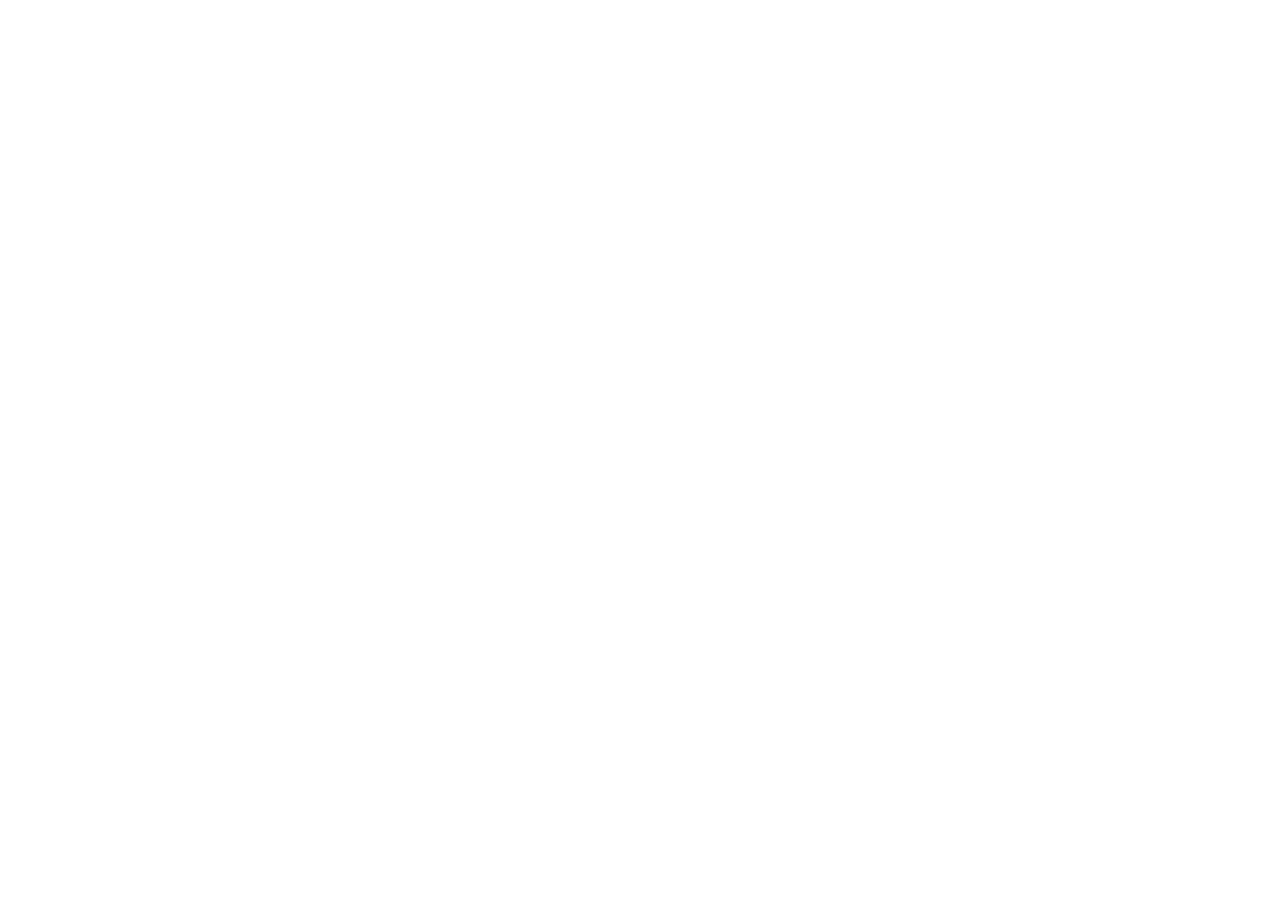
==== index.html @ 82d4a658 "Project created" ====
<!DOCTYPE html>
<html lang="pt-br">
<head>
    <meta charset="UTF-8">
    <meta http-equiv="X-UA-Compatibe" content="IE=edge">
    <meta name="viewport" content="width=device-width, initial-scale=1.0">
    <title>Document</title>
</head>
<body>
    
</body>
</html>
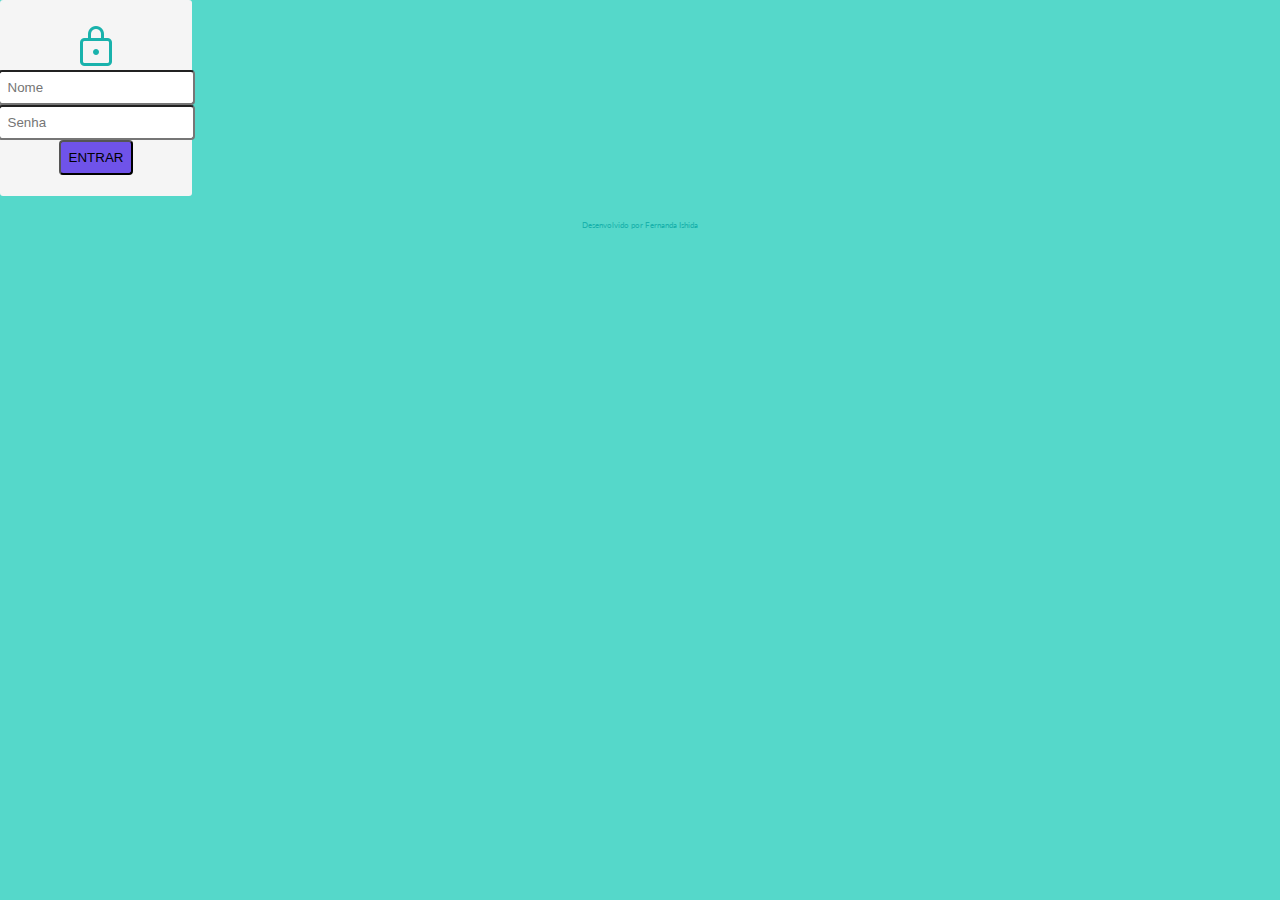
==== commit f0ffe76a: "Starting index, style and assets" ====
--- a/index.html
+++ b/index.html
@@ -4,9 +4,23 @@
     <meta charset="UTF-8">
     <meta http-equiv="X-UA-Compatibe" content="IE=edge">
     <meta name="viewport" content="width=device-width, initial-scale=1.0">
-    <title>Document</title>
+    <title>Login</title>
+    <link rel="stylesheet" href="./styles/style.css">
 </head>
 <body>
-    
+    <header>  
+    </header>
+    <main class="apresentacao__login">
+        <div>
+            <img class="apresentacao__imagem" src="./assets/lock.png" alt="Icone de cadeado">
+            <input class="apresentacao__input" type="text" placeholder="Nome">
+            <input class="apresentacao__input" type="password" placeholder="Senha">
+            <button class="apresentacao__login__botao">ENTRAR</button>  
+        </div>           
+    </main>
+    <footer class="rodape">
+        <p>Desenvolvido por Fernanda Ishida</p>
+    </footer>   
 </body>
-</html>+</html>
+
--- a/styles/style.css
+++ b/styles/style.css
@@ -0,0 +1,71 @@
+@import url('https://fonts.googleapis.com/css2?family=Lato:ital,wght@0,100;0,300;0,400;0,700;0,900;1,100;1,300;1,400;1,700;1,900&display=swap');
+
+:root {
+    --cor-primaria: #55D8CA;
+    --cor-secundaria: #19B2AC;
+    --cor-terciaria: #D50000;
+    --cor-botao: #6F53E9;
+
+    --font-primaria: "Lato", sans-serif;
+} 
+
+* {
+    margin: 0;
+    padding: 0; 
+}
+body {
+    box-sizing: border-box;
+    background-color: var(--cor-primaria);
+    color: var(--cor-secundaria);
+}
+
+.apresentacao__login {
+    background-color: whitesmoke;
+    display: flex;
+    justify-content: center;
+    width: 15%; 
+    text-align: center;
+    border-radius: 3px;
+    font-size: 1.5rem;
+    font-weight: 600;
+    padding: 21.5px 0px;
+    text-decoration: none;
+    color: var(--cor-secundaria);
+    font-family: var(--font-primaria);
+}
+
+.apresentacao__imagem {
+    display: flex;
+    margin: 0 auto;
+    gap: 30px;
+}
+
+.apresentacao__input {
+    display: flex;
+    flex-direction: column;
+    justify-content: space-between;
+    align-items: center;
+    text-align: left;
+    padding: 8px;
+    border-radius: 4px;
+    gap: 30px;
+}
+
+.apresentacao__login__botao {
+    background-color: var(--cor-botao);
+    display: block;
+    margin: 0 auto; 
+    padding: 8px;
+    border-radius: 4px;
+    gap: 30px;
+}
+
+.rodape {
+        padding: 24px;
+        color: var(--cor-secundaria);
+        background-color: var(--cor-primaria);
+        text-align: center;
+        font-family: var(--font-primaria);
+        font-size: 0.5rem;
+        font-weight: 400;
+}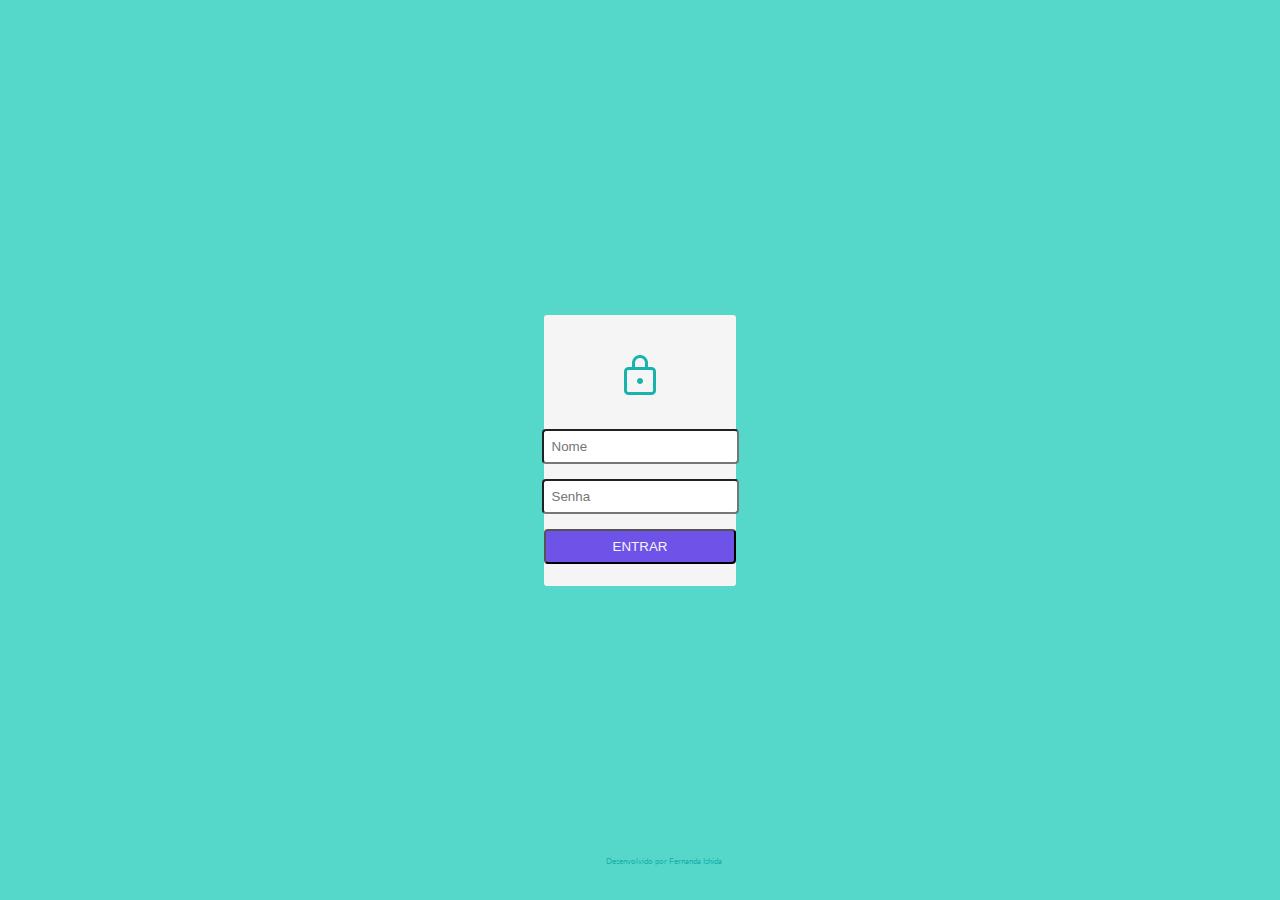
==== commit 6075e52f: "email.html and styleMail.css" ====
--- a/index.html
+++ b/index.html
@@ -8,14 +8,18 @@
     <link rel="stylesheet" href="./styles/style.css">
 </head>
 <body>
-    <header>  
-    </header>
-    <main class="apresentacao__login">
+    <main class="login">
         <div>
-            <img class="apresentacao__imagem" src="./assets/lock.png" alt="Icone de cadeado">
-            <input class="apresentacao__input" type="text" placeholder="Nome">
-            <input class="apresentacao__input" type="password" placeholder="Senha">
-            <button class="apresentacao__login__botao">ENTRAR</button>  
+            <img class="login__imagem" src="./assets/lock.png" alt="Icone de cadeado">
+            <input class="login__input" type="text" placeholder="Nome">
+            <input class="login__input" type="password" placeholder="Senha">
+            <button id="loginButton" class="login__botao">ENTRAR</button>
+                <script type="text/javascript">
+                    document.getElementById("loginButton").onclick = function() {
+                    location.href = "email.html";
+                    }
+                </script>
+            
         </div>           
     </main>
     <footer class="rodape">
--- a/styles/style.css
+++ b/styles/style.css
@@ -4,6 +4,7 @@
     --cor-primaria: #55D8CA;
     --cor-secundaria: #19B2AC;
     --cor-terciaria: #D50000;
+    --cor-quaternaria: #f5f5f5;
     --cor-botao: #6F53E9;
 
     --font-primaria: "Lato", sans-serif;
@@ -17,55 +18,64 @@
     box-sizing: border-box;
     background-color: var(--cor-primaria);
     color: var(--cor-secundaria);
+    display: flex;
+    min-height: 100vh;
+    overflow: auto;
 }
 
-.apresentacao__login {
-    background-color: whitesmoke;
+.login {
+    background-color: var(--cor-quaternaria);
+    margin: auto;
     display: flex;
+    align-items: center;
     justify-content: center;
-    width: 15%; 
+    width: 15%;
     text-align: center;
     border-radius: 3px;
-    font-size: 1.5rem;
     font-weight: 600;
-    padding: 21.5px 0px;
+    padding: 21.5008px 0px;
     text-decoration: none;
     color: var(--cor-secundaria);
     font-family: var(--font-primaria);
+    
 }
 
-.apresentacao__imagem {
+.login__imagem {
     display: flex;
     margin: 0 auto;
-    gap: 30px;
+    padding: 15px;
 }
 
-.apresentacao__input {
+.login__input {
     display: flex;
     flex-direction: column;
-    justify-content: space-between;
-    align-items: center;
+    justify-content: center;
+    margin: 15px auto;
     text-align: left;
     padding: 8px;
-    border-radius: 4px;
-    gap: 30px;
+    border-radius: 4px; 
 }
 
-.apresentacao__login__botao {
+.login__botao {
+    /*como deixar tamanho igual aos imputs de forma mais dinamica?*/
     background-color: var(--cor-botao);
+    color: var(--cor-quaternaria);
     display: block;
     margin: 0 auto; 
-    padding: 8px;
+    padding: 8px 34%;
     border-radius: 4px;
-    gap: 30px;
 }
 
 .rodape {
-        padding: 24px;
-        color: var(--cor-secundaria);
-        background-color: var(--cor-primaria);
-        text-align: center;
-        font-family: var(--font-primaria);
-        font-size: 0.5rem;
-        font-weight: 400;
+    position: absolute;
+    bottom: 0;
+    height: 20px;
+    width: 100%;
+    padding: 24px;
+    color: var(--cor-secundaria);
+    background-color: var(--cor-primaria);
+    text-align: center;
+    font-family: var(--font-primaria);
+    font-size: 0.5rem;
+    font-weight: 400;
 }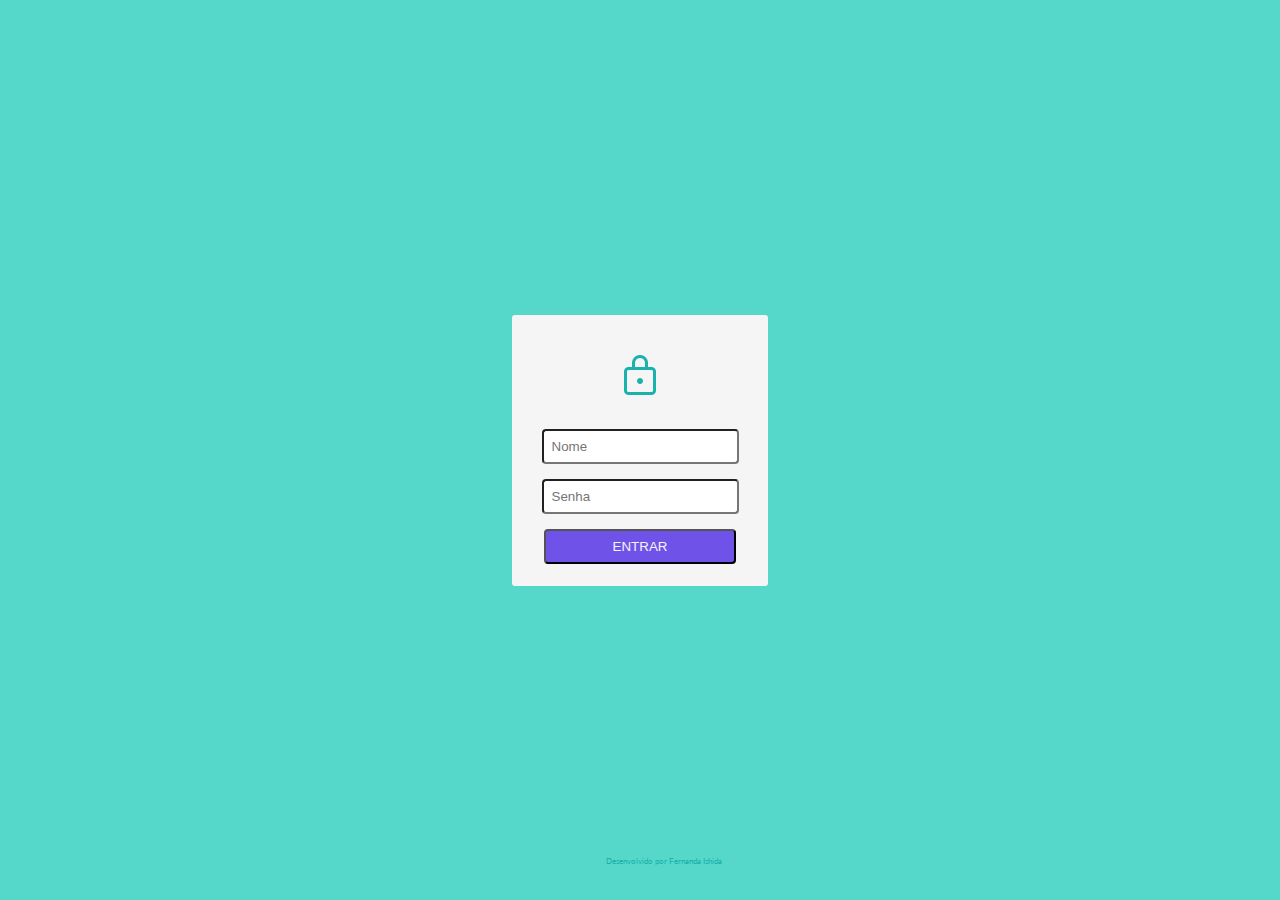
==== commit acc8a023: "Delete emails" ====
--- a/index.html
+++ b/index.html
@@ -11,20 +11,28 @@
     <main class="login">
         <div>
             <img class="login__imagem" src="./assets/lock.png" alt="Icone de cadeado">
-            <input class="login__input" type="text" placeholder="Nome">
-            <input class="login__input" type="password" placeholder="Senha">
-            <button id="loginButton" class="login__botao">ENTRAR</button>
-                <script type="text/javascript">
-                    document.getElementById("loginButton").onclick = function() {
-                    location.href = "email.html";
-                    }
-                </script>
-            
-        </div>           
+            <input class="login__input" id="login" type="text" placeholder="Nome">
+            <input class="login__input" id="senha" type="password" placeholder="Senha">
+            <button id="loginButton" class="login__botao" onclick="logar();return false">ENTRAR</button>
+       </div>    
+                      
     </main>
     <footer class="rodape">
         <p>Desenvolvido por Fernanda Ishida</p>
-    </footer>   
+    </footer>
+    <script type="text/javascript">
+        function logar() {
+            var login = document.getElementById('login').value;
+            var senha = document.getElementById('senha').value;
+            
+            if(login == "admin" && senha == "admin") {
+                alert('Sucesso na conexão');
+                location.href = "email.html";
+            }else{
+                alert('Usuário ou senha incorretos');
+            }
+        }
+    </script> 
 </body>
 </html>
 
--- a/styles/style.css
+++ b/styles/style.css
@@ -29,7 +29,7 @@
     display: flex;
     align-items: center;
     justify-content: center;
-    width: 15%;
+    width: 20%;
     text-align: center;
     border-radius: 3px;
     font-weight: 600;
